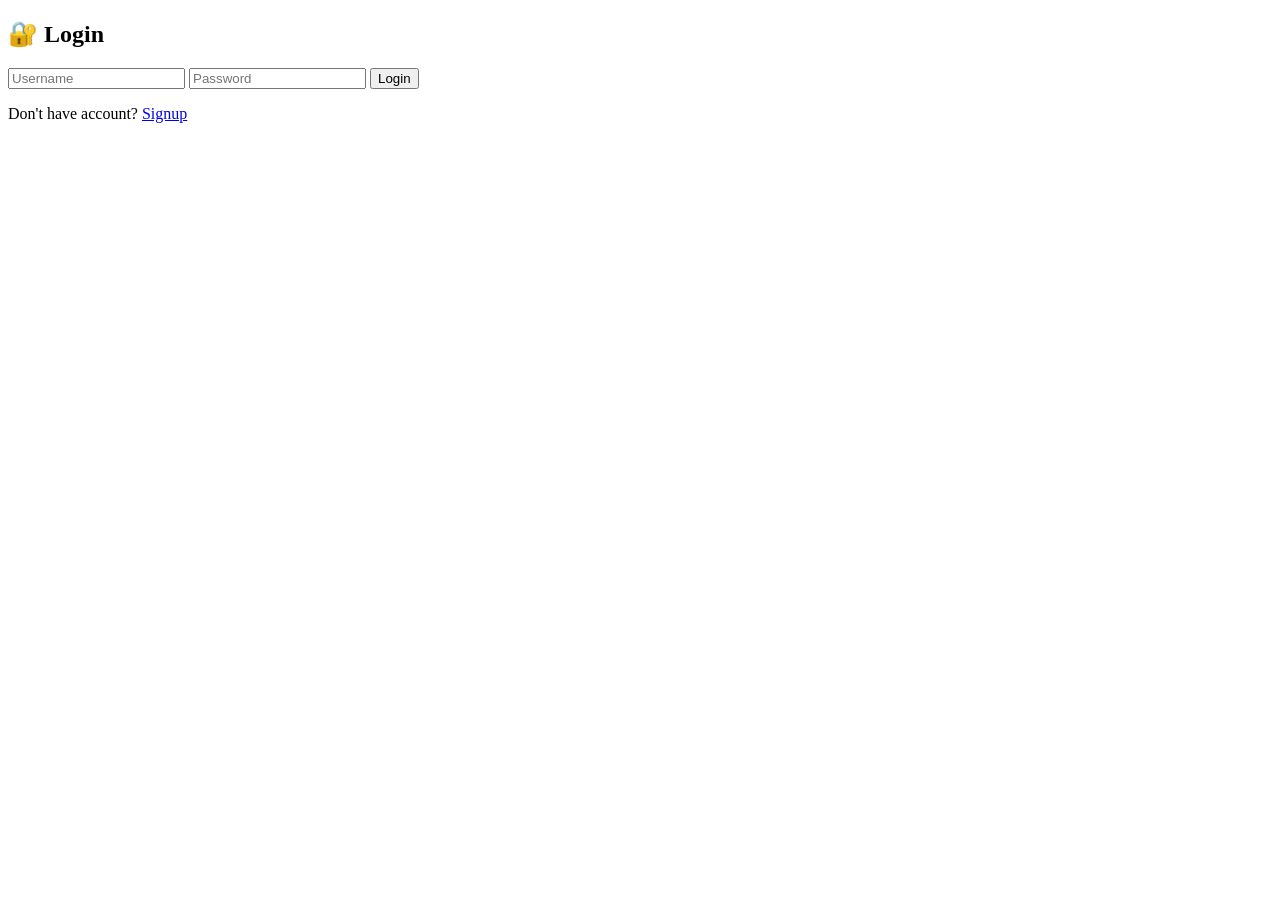
==== index.html @ e226df7d "Add files via upload" ====
<!DOCTYPE html>
<html>
<head>
  <title>Login</title>

  <!-- Google Font -->
  <link href="https://fonts.googleapis.com/css2?family=Poppins:wght@300;600&display=swap" rel="stylesheet">

  <!-- CSS -->
  <link rel="stylesheet" href="style.css">
</head>

<body class="login-body">

<div class="login-container">

  <h2>🔐 Login</h2>

  <input id="username" placeholder="Username">
  <input id="password" type="password" placeholder="Password">

  <button onclick="login()">Login</button>

  <p>Don't have account? <a href="signup.html">Signup</a></p>

</div>

<script src="script.js"></script>

</body>
</html>
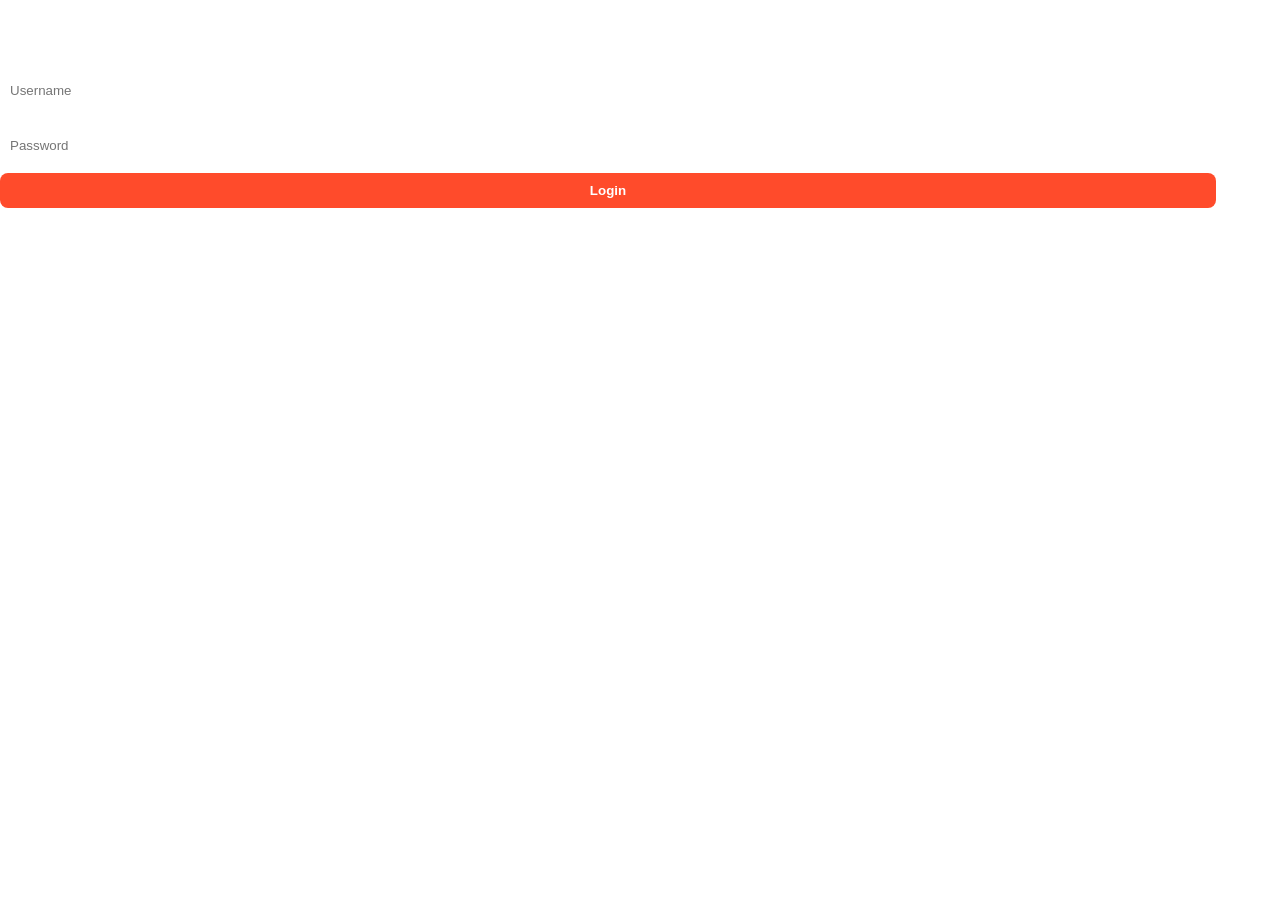
==== commit e8064ff8: "Update index.html" ====
--- a/index.html
+++ b/index.html
@@ -2,30 +2,19 @@
 <html>
 <head>
   <title>Login</title>
-
-  <!-- Google Font -->
-  <link href="https://fonts.googleapis.com/css2?family=Poppins:wght@300;600&display=swap" rel="stylesheet">
-
-  <!-- CSS -->
   <link rel="stylesheet" href="style.css">
 </head>
+<body>
 
-<body class="login-body">
-
-<div class="login-container">
-
-  <h2>🔐 Login</h2>
+<div class="center-box">
+  <h2>Login</h2>
 
   <input id="username" placeholder="Username">
   <input id="password" type="password" placeholder="Password">
 
   <button onclick="login()">Login</button>
-
-  <p>Don't have account? <a href="signup.html">Signup</a></p>
-
 </div>
 
 <script src="script.js"></script>
-
 </body>
-</html>+</html>
--- a/style.css
+++ b/style.css
@@ -0,0 +1,64 @@
+body {
+  font-family: 'Poppins', sans-serif;
+  background: url('https://images.unsplash.com/photo-1549924231-f129b911e442') no-repeat center center/cover;
+  margin: 0;
+  padding: 0;
+  color: white;
+}
+
+/* Container */
+.container {
+  width: 350px;
+  margin: 80px auto;
+  padding: 25px;
+  background: rgba(0,0,0,0.7);
+  border-radius: 15px;
+  box-shadow: 0 0 20px rgba(0,0,0,0.6);
+  text-align: center;
+}
+
+/* Inputs */
+input, select {
+  width: 90%;
+  padding: 10px;
+  margin: 10px 0;
+  border-radius: 8px;
+  border: none;
+  outline: none;
+}
+
+/* Button */
+button {
+  width: 95%;
+  padding: 10px;
+  background: #ff4b2b;
+  border: none;
+  color: white;
+  font-weight: bold;
+  border-radius: 8px;
+  cursor: pointer;
+}
+
+button:hover {
+  background: #ff1c00;
+}
+
+/* Heading */
+h2 {
+  margin-bottom: 15px;
+}
+/* Logout button */
+.logout-btn {
+  float: right;
+  padding: 8px 15px;
+  background: red;
+  color: white;
+  border: none;
+  border-radius: 8px;
+  cursor: pointer;
+}
+
+.logout-btn:hover {
+  background: darkred;
+}
+
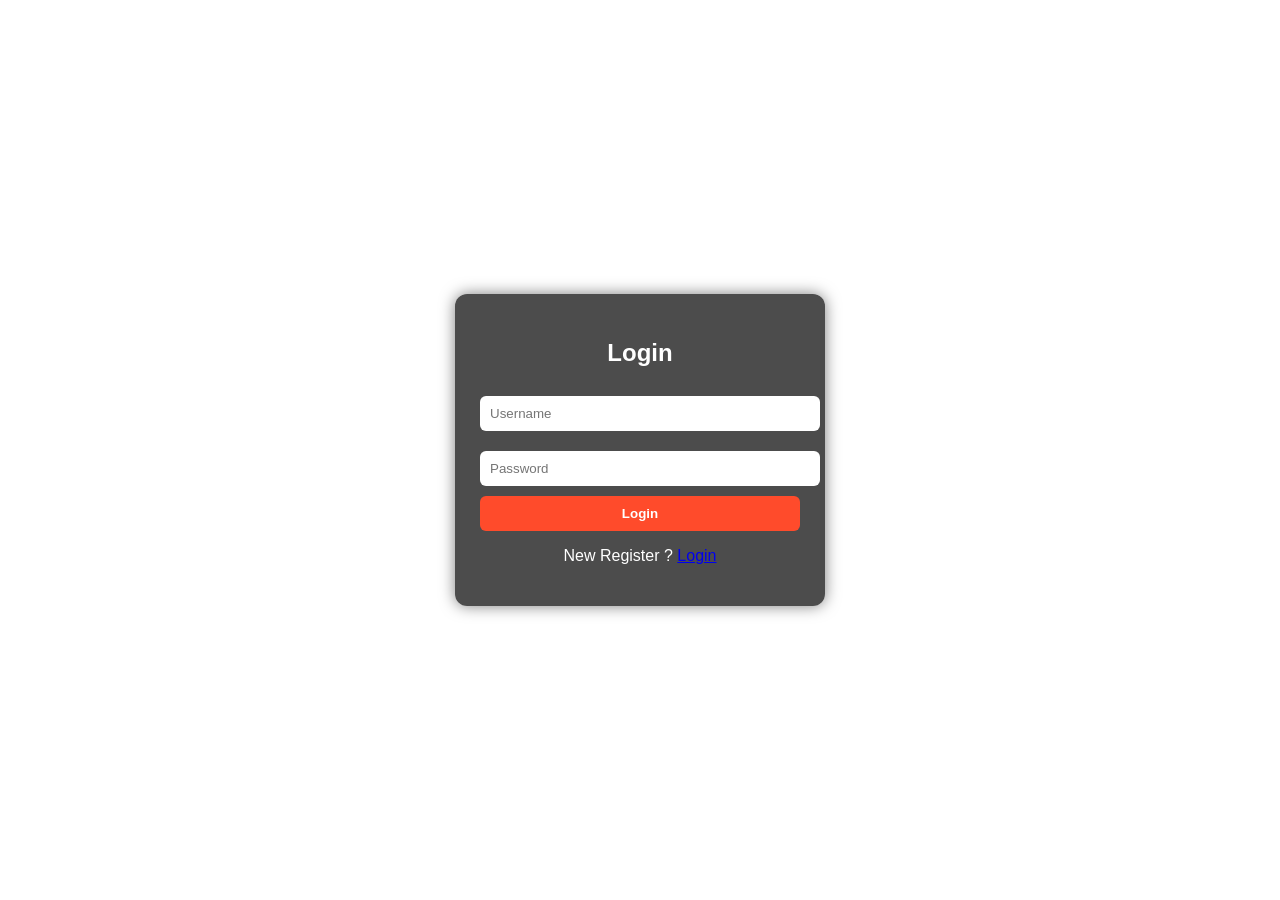
==== commit 998887f9: "Update index.html" ====
--- a/index.html
+++ b/index.html
@@ -6,13 +6,15 @@
 </head>
 <body>
 
-<div class="center-box">
+<div class="card">
+
   <h2>Login</h2>
 
   <input id="username" placeholder="Username">
   <input id="password" type="password" placeholder="Password">
 
   <button onclick="login()">Login</button>
+ <p>New Register ? <a href="index.html">Login</a></p>
 </div>
 
 <script src="script.js"></script>
--- a/style.css
+++ b/style.css
@@ -1,41 +1,44 @@
 body {
+  margin: 0;
   font-family: 'Poppins', sans-serif;
-  background: url('https://images.unsplash.com/photo-1549924231-f129b911e442') no-repeat center center/cover;
-  margin: 0;
-  padding: 0;
-  color: white;
+  height: 100vh;
+
+  background: url('https://images.unsplash.com/photo-1503376780353-7e6692767b70') no-repeat center/cover;
+
+  display: flex;
+  justify-content: center;
+  align-items: center;
 }
 
-/* Container */
-.container {
-  width: 350px;
-  margin: 80px auto;
+/* Card */
+.card {
+  width: 320px;
   padding: 25px;
+  border-radius: 12px;
+  text-align: center;
   background: rgba(0,0,0,0.7);
-  border-radius: 15px;
-  box-shadow: 0 0 20px rgba(0,0,0,0.6);
-  text-align: center;
+  color: white;
+  box-shadow: 0 0 15px rgba(0,0,0,0.5);
 }
 
 /* Inputs */
 input, select {
-  width: 90%;
+  width: 100%;
   padding: 10px;
   margin: 10px 0;
-  border-radius: 8px;
+  border-radius: 6px;
   border: none;
-  outline: none;
 }
 
 /* Button */
 button {
-  width: 95%;
+  width: 100%;
   padding: 10px;
   background: #ff4b2b;
   border: none;
   color: white;
   font-weight: bold;
-  border-radius: 8px;
+  border-radius: 6px;
   cursor: pointer;
 }
 
@@ -43,22 +46,28 @@
   background: #ff1c00;
 }
 
-/* Heading */
-h2 {
-  margin-bottom: 15px;
-}
-/* Logout button */
-.logout-btn {
-  float: right;
-  padding: 8px 15px;
-  background: red;
-  color: white;
-  border: none;
+/* Result */
+#result {
+  margin-top: 15px;
+  padding: 10px;
   border-radius: 8px;
-  cursor: pointer;
+  font-weight: bold;
 }
 
-.logout-btn:hover {
-  background: darkred;
+/* Safe */
+.safe {
+  background: rgba(0,255,0,0.2);
+  color: #00ff88;
 }
 
+/* Danger */
+.danger {
+  background: rgba(255,0,0,0.2);
+  color: #ff4b4b;
+}
+
+/* Logout */
+.logout-btn {
+  margin-top: 10px;
+  background: red;
+}
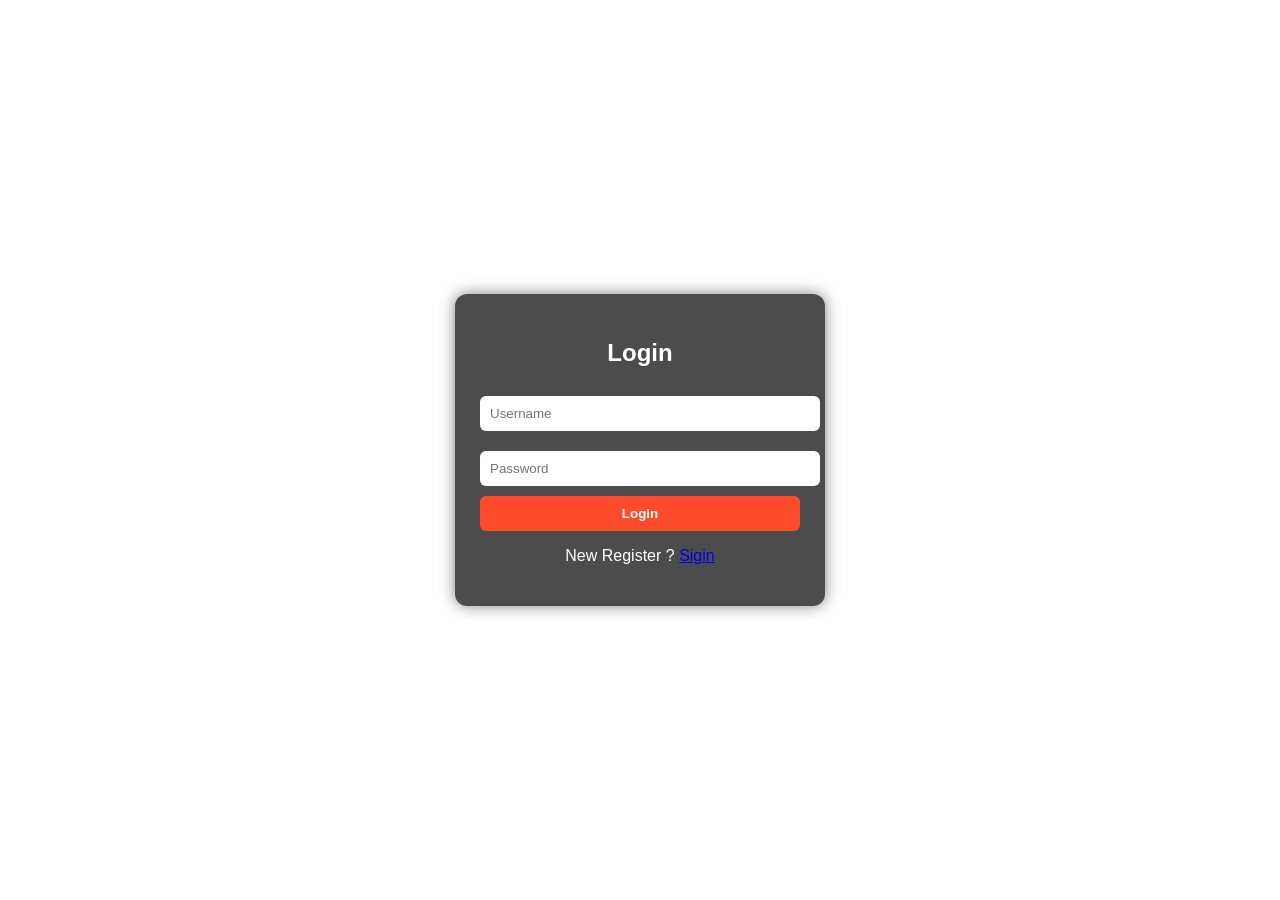
==== commit 3fc0c29e: "Update index.html" ====
--- a/index.html
+++ b/index.html
@@ -14,7 +14,7 @@
   <input id="password" type="password" placeholder="Password">
 
   <button onclick="login()">Login</button>
- <p>New Register ? <a href="index.html">Login</a></p>
+ <p>New Register ? <a href="signup.html">Sigin</a></p>
 </div>
 
 <script src="script.js"></script>
